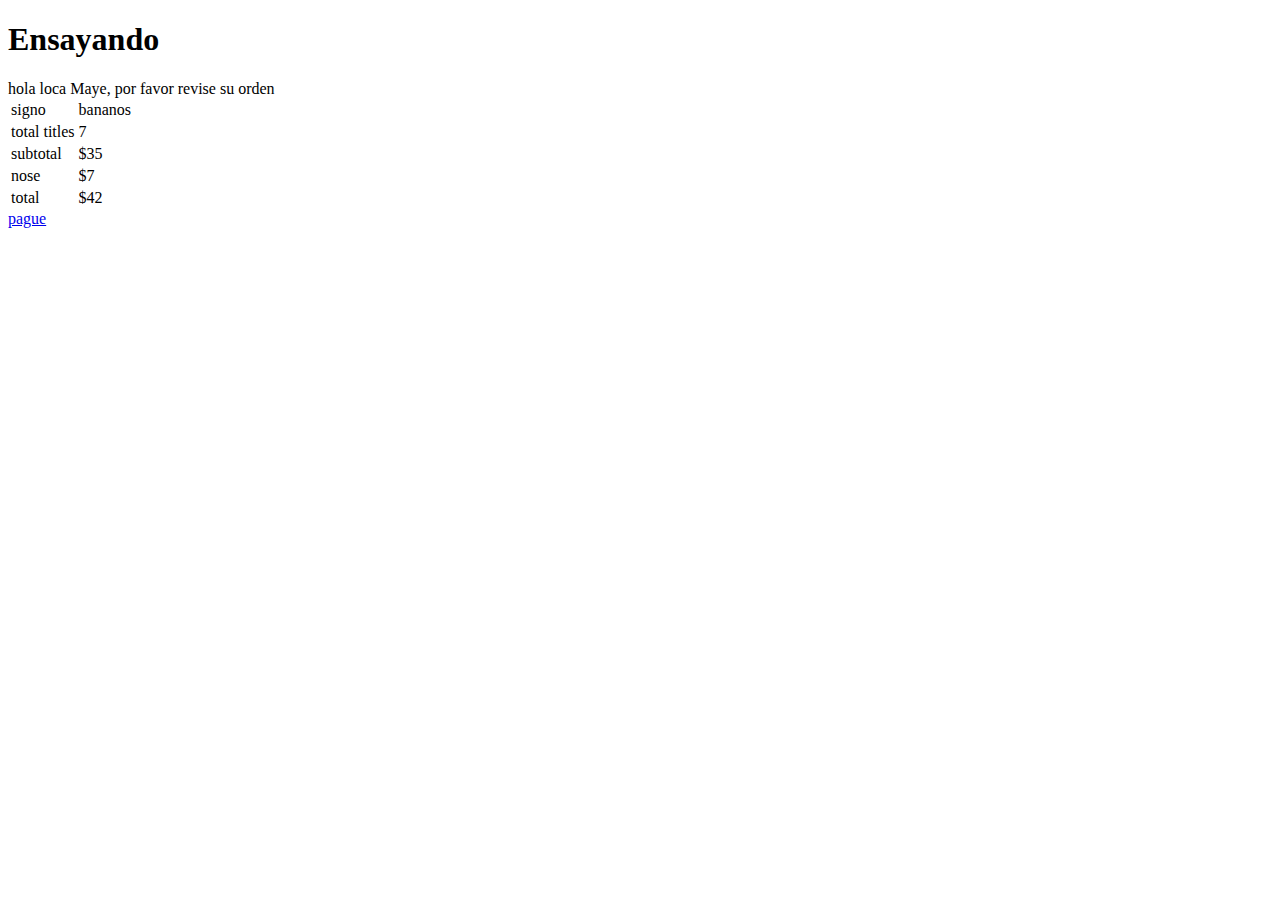
==== ensayo.html @ 3b4b97a5 "mas archivos" ====
<!--<!DOCTYPE html>
<html>
    <head>
        <title>Basic function</title>
    </head>
    <body>
        <h1>blabal</h1>
        <div id="message">welcome to our site</div>
        <script src="ensayo.js"></script>
    </body>
</html>-->
<!--<html>
    <h1>alguna joda</h1>
    <div id="content">
        <h2>otra joda</h2>
        <div id="cost">blar</div>
    </div>
    <script src="ensayo.js"></script>
</html>-->
<!--<html>
    <h1>bobiando</h1>
    <div id="content">
        <div id="title">hola
            <span id="name">friend</span>!
        </div>
        <div id="note">take a while</div>
    </div>
    <script src="ensayo.js"></script>
</html>-->
<!--<html>
     <div id="content">
        <div id="title">no jodas
        </div>
        <div id="note">ofertas</div>
    </div>
    <script src="ensayo.js"></script>
</html>-->
<!DOCTYPE html>
<html>
    <head>
        <title>Ejemplo</title>
    </head>
    <body>
        <h1>Ensayando</h1>
        <div id= "content">
            <div id="saludo" class="mensaje">Hola!</div>
            <table>
                <tr>
                    <td>signo</td>
                    <td id="signousuario"></td>
                </tr> 
                <tr>
                    <td>total titles</td>
                    <td id="tiles"></td>
                </tr>
                <tr>
                    <td>subtotal</td>
                    <td id="subtotal">$</td>
                </tr>
                <tr>
                    <td>nose</td>
                    <td id="nose">$</td>
                </tr>
                <tr>
                    <td>total</td>
                    <td id="total">$</td>
                </tr>
            </table>
            <a href="#" class="action">pague</a>
        </div>
            <script src="ensayo.js"></script>
    </body>
</html>
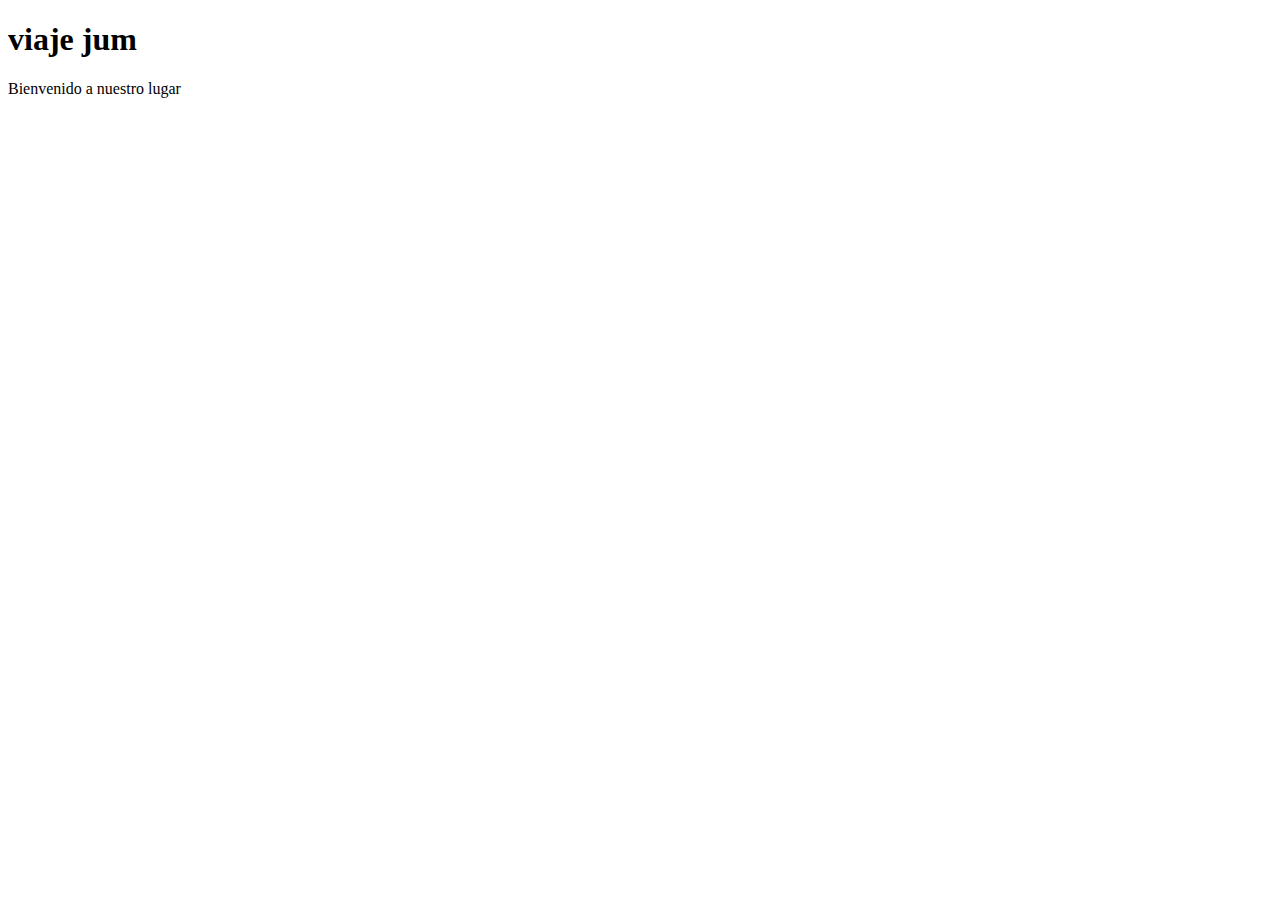
==== commit fafb6318: "guarde fuentes" ====
--- a/ensayo.html
+++ b/ensayo.html
@@ -1,73 +1,11 @@
-<!--<!DOCTYPE html>
-<html>
-    <head>
-        <title>Basic function</title>
-    </head>
-    <body>
-        <h1>blabal</h1>
-        <div id="message">welcome to our site</div>
-        <script src="ensayo.js"></script>
-    </body>
-</html>-->
-<!--<html>
-    <h1>alguna joda</h1>
-    <div id="content">
-        <h2>otra joda</h2>
-        <div id="cost">blar</div>
-    </div>
-    <script src="ensayo.js"></script>
-</html>-->
-<!--<html>
-    <h1>bobiando</h1>
-    <div id="content">
-        <div id="title">hola
-            <span id="name">friend</span>!
-        </div>
-        <div id="note">take a while</div>
-    </div>
-    <script src="ensayo.js"></script>
-</html>-->
-<!--<html>
-     <div id="content">
-        <div id="title">no jodas
-        </div>
-        <div id="note">ofertas</div>
-    </div>
-    <script src="ensayo.js"></script>
-</html>-->
 <!DOCTYPE html>
 <html>
     <head>
-        <title>Ejemplo</title>
+        <title>Funcion Basica</title>
     </head>
     <body>
-        <h1>Ensayando</h1>
-        <div id= "content">
-            <div id="saludo" class="mensaje">Hola!</div>
-            <table>
-                <tr>
-                    <td>signo</td>
-                    <td id="signousuario"></td>
-                </tr> 
-                <tr>
-                    <td>total titles</td>
-                    <td id="tiles"></td>
-                </tr>
-                <tr>
-                    <td>subtotal</td>
-                    <td id="subtotal">$</td>
-                </tr>
-                <tr>
-                    <td>nose</td>
-                    <td id="nose">$</td>
-                </tr>
-                <tr>
-                    <td>total</td>
-                    <td id="total">$</td>
-                </tr>
-            </table>
-            <a href="#" class="action">pague</a>
-        </div>
-            <script src="ensayo.js"></script>
+        <h1>viaje jum</h1>
+        <div id="mensaje">Bienvenido a nuestro lugar</div>
+        <scrip src="ensayo.js"></scrip>
     </body>
 </html>